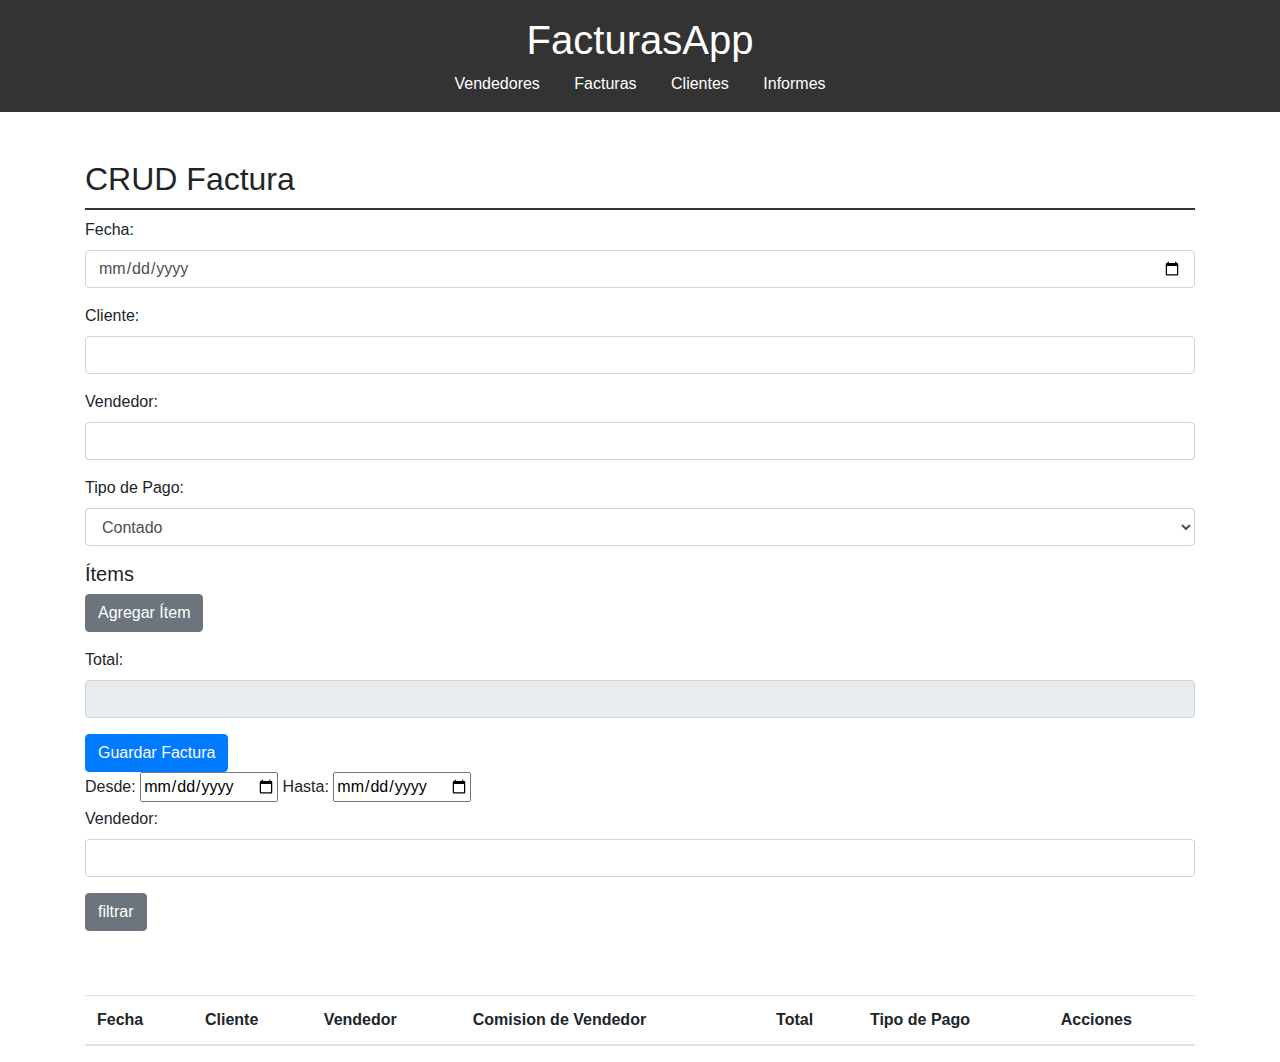
==== facturas.html @ ac80aae4 "Add files via upload" ====
<!DOCTYPE html>
<html lang="en">

<head>
    <meta charset="UTF-8">
    <meta http-equiv="X-UA-Compatible" content="IE=edge">
    <meta name="viewport" content="width=device-width, initial-scale=1.0">
    <title>CRUD Factura</title>
    <link rel="stylesheet" href="styles.css">
    <link href="https://maxcdn.bootstrapcdn.com/bootstrap/4.5.2/css/bootstrap.min.css" rel="stylesheet">
</head>
<!DOCTYPE html>
<html>

<body>
    <header>
        <h1>FacturasApp</h1>
        <nav>
            <a href="vendedores.html">Vendedores</a>
            <a href="facturas.html">Facturas</a>
            <a href="cliente.html">Clientes</a>
            <a href="informes.html">Informes</a>

        </nav>
    </header>
    <div class="container mt-5">
        <h2>CRUD Factura</h2>
        <form id="facturaForm">
            <input type="hidden" id="facturaId">
            <div class="form-group">
                <label>Fecha:</label>
                <input type="date" id="fecha" class="form-control" required>
            </div>
            <div class="form-group">
                <label>Cliente:</label>
                <input type="text" id="cliente" class="form-control" required>
            </div>
            <div class="form-group">
                <label>Vendedor:</label>
                <input type="text" id="vendedor" class="form-control" required>
            </div>
            <div class="form-group">
                <label>Tipo de Pago:</label>
                <select id="tipoPago" class="form-control">
                    <option value="contado">Contado</option>
                    <option value="credito">Crédito</option>
                </select>
            </div>
            <div id="itemsDiv">
                <h5>Ítems</h5>
                <!-- Aquí se agregarán los ítems dinámicamente -->
            </div>
            <button type="button" class="btn btn-secondary mb-3" onclick="addItem()">Agregar Ítem</button>
            <div class="form-group">
                <label>Total:</label>
                <input type="number" id="total" class="form-control" disabled>
            </div>
            <button type="submit" class="btn btn-primary">Guardar Factura</button>
        </form>
        <form id="vendedorForm">

          <label>Desde:</label>
          <input type="date" id="fechaInicio">
            <label>Hasta:</label>
          <input type="date" id="fechaFinal">
          <div class="form-group">
            <label>Vendedor:</label>
            <input type="text" id="vendedorFiltrar" class="form-control" required>
        </div>
          <button type="submit" class="btn btn-secondary mb-3">filtrar</button>
         
        </form>
       
        <table class="table mt-5" id="facturasTable">
            <thead>
                <tr>
                    <th>Fecha</th>
                    <th>Cliente</th>
                    <th>Vendedor</th>
                    <th>Comision de Vendedor</th>
                    <th>Total</th>
                    <th>Tipo de Pago</th>
                    <th>Acciones</th>
                </tr>
            </thead>
            <tbody></tbody>
        </table>
    </div>


  <script src="https://code.jquery.com/jquery-3.5.1.slim.min.js"></script>
  <script src="https://stackpath.bootstrapcdn.com/bootstrap/4.5.2/js/bootstrap.min.js"></script>
  <script src="facturas.js"></script>
  <script src="https://code.jquery.com/jquery-3.5.1.min.js"></script>

</body>

</html>
---- styles.css ----
body {
    font-family: Arial, sans-serif;
    margin: 0;
    padding: 0;
    background-color: #f4f4f4;
}

header {
    background-color: #333;
    color: #fff;
    text-align: center;
    padding: 1em 0;
}

nav a {
    margin: 0 15px;
    color: #fff;
    text-decoration: none;
}

nav a:hover {
    text-decoration: underline;
}

main {
    padding: 20px;
}

h2 {
    border-bottom: 2px solid #333;
    padding-bottom: 10px;
}

ul {
    list-style-type: none;
    padding: 0;
}

ul li {
    margin: 10px 0;
}

ul li a {
    text-decoration: none;
    background-color: #333;
    color: #fff;
    padding: 10px 15px;
    border-radius: 5px;
}

ul li a:hover {
    background-color: #555;
}

footer {
    background-color: #333;
    color: #fff;
    text-align: center;
    padding: 1em 0;
    position: fixed;
    bottom: 0;
    width: 100%;
}
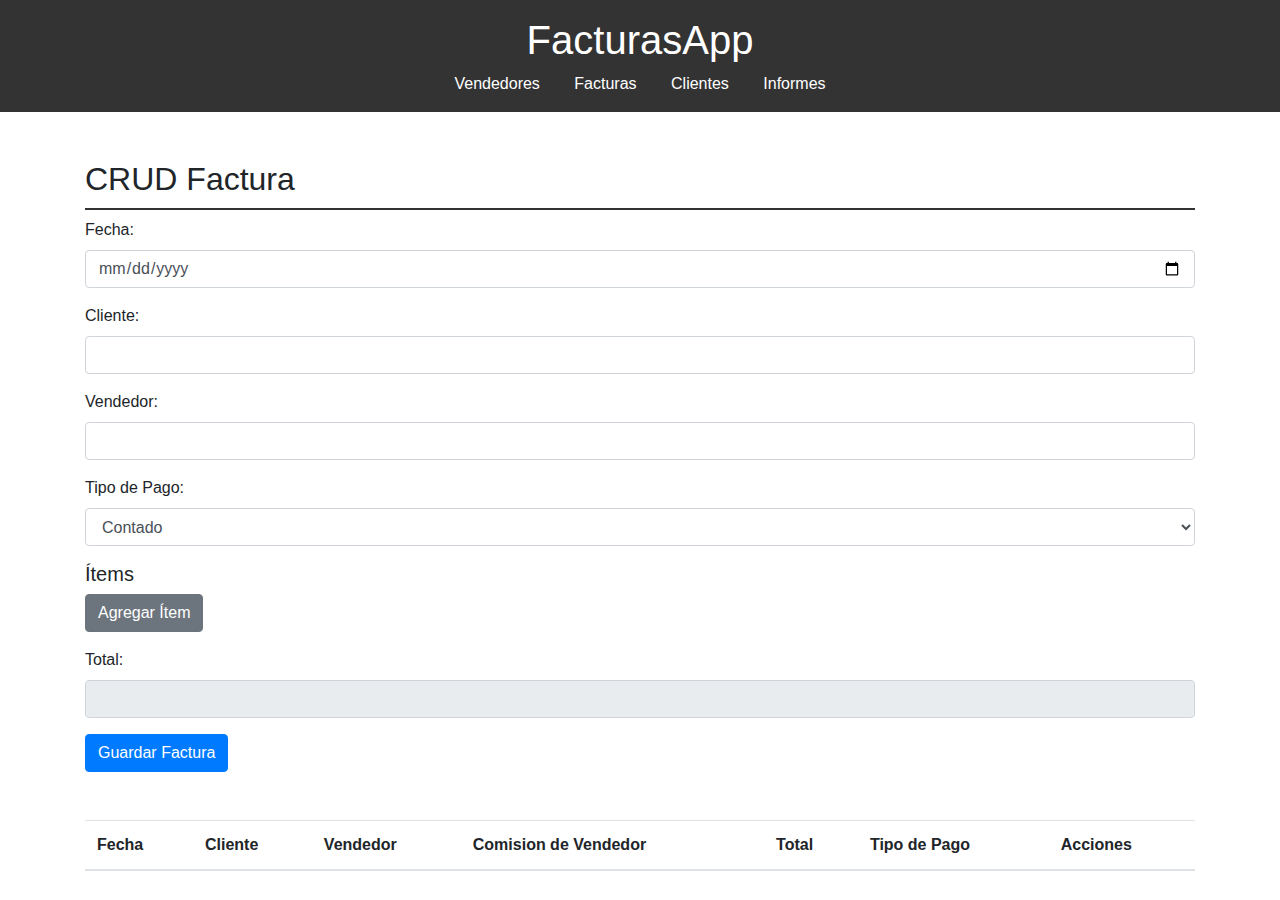
==== commit f869475d: "Update facturas.html" ====
--- a/facturas.html
+++ b/facturas.html
@@ -57,19 +57,6 @@
             </div>
             <button type="submit" class="btn btn-primary">Guardar Factura</button>
         </form>
-        <form id="vendedorForm">
-
-          <label>Desde:</label>
-          <input type="date" id="fechaInicio">
-            <label>Hasta:</label>
-          <input type="date" id="fechaFinal">
-          <div class="form-group">
-            <label>Vendedor:</label>
-            <input type="text" id="vendedorFiltrar" class="form-control" required>
-        </div>
-          <button type="submit" class="btn btn-secondary mb-3">filtrar</button>
-         
-        </form>
        
         <table class="table mt-5" id="facturasTable">
             <thead>
